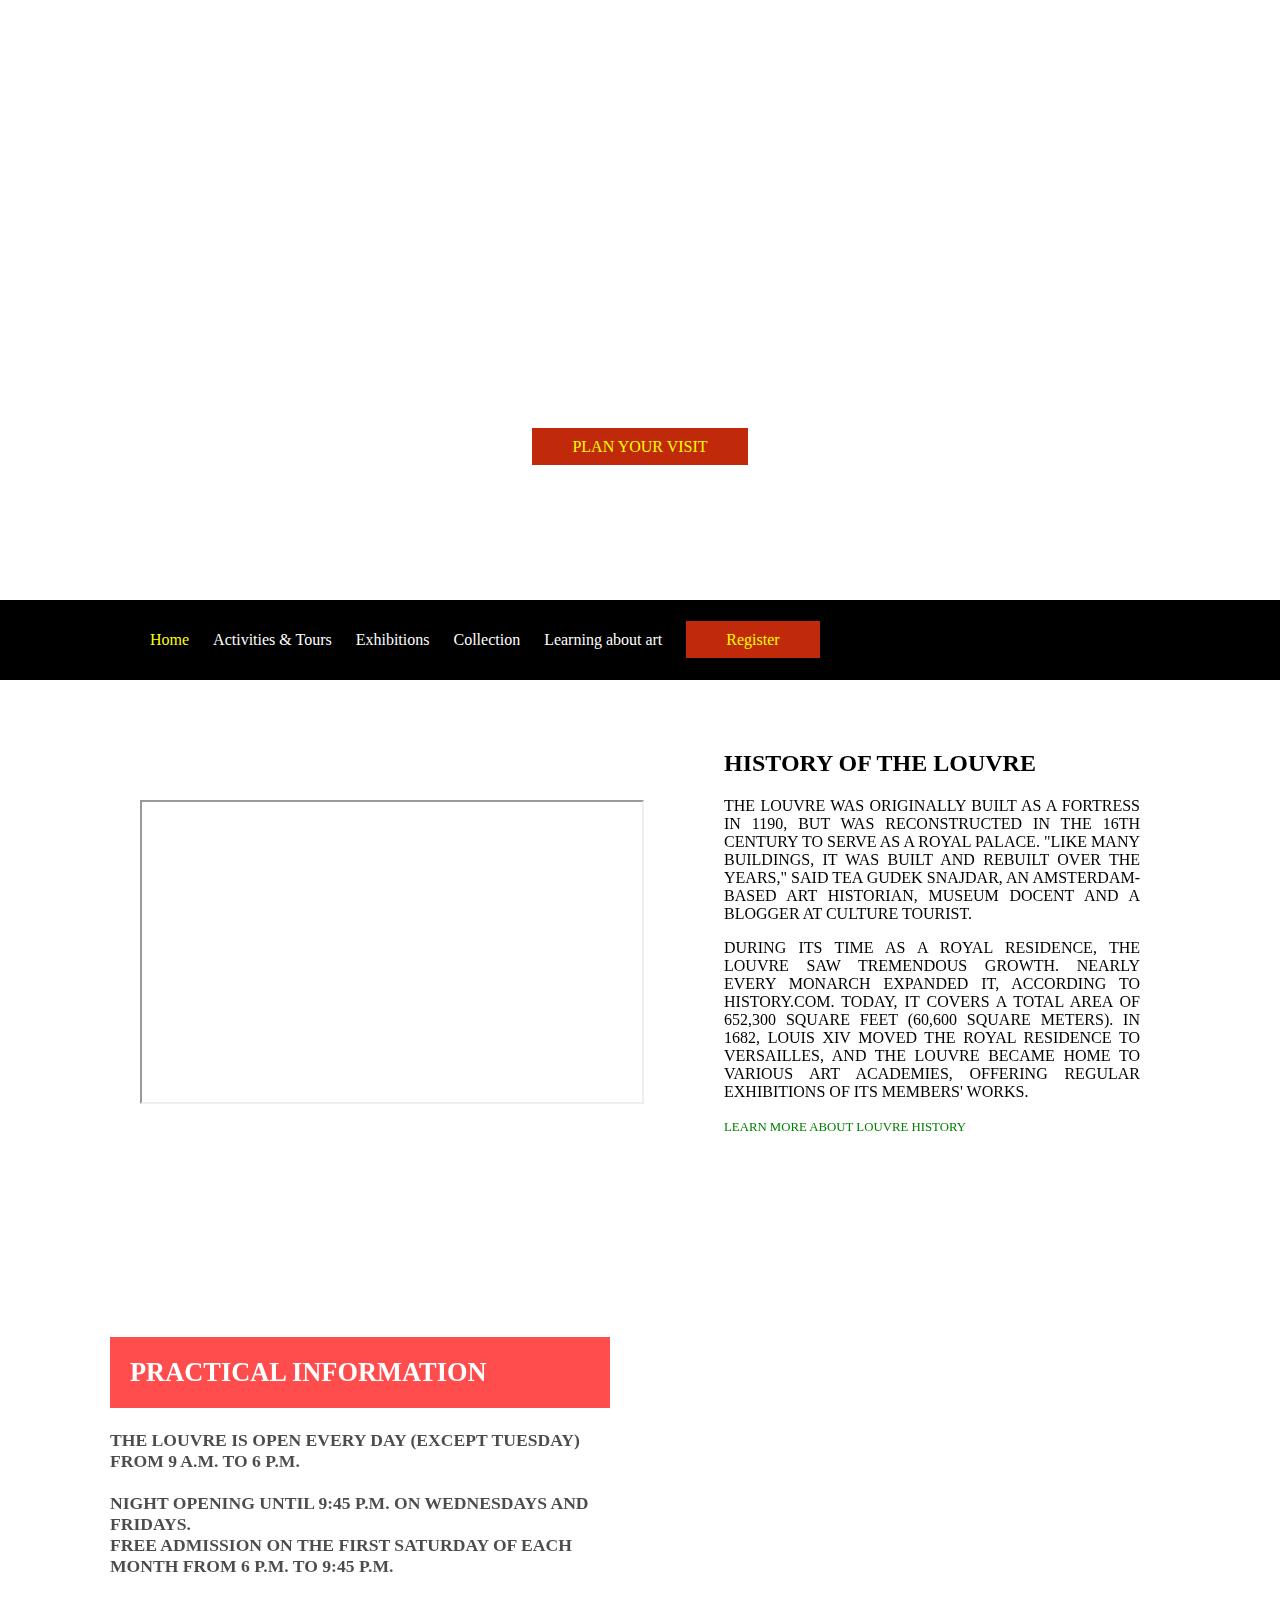
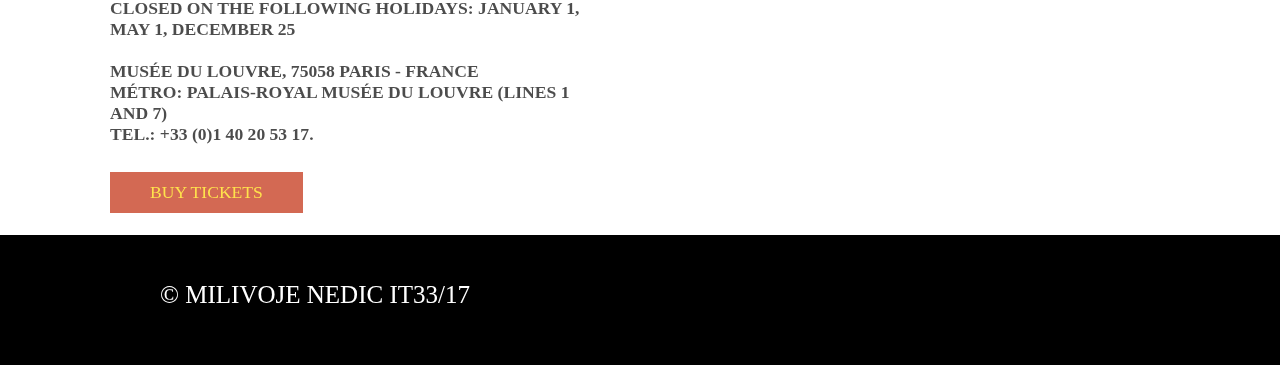
==== index.html @ d5afaf4b "Update index.html" ====
<!DOCTYPE html>
<html>
  <head>
    <link rel='stylesheet' type='text/css'> 
	<link href="css.css" type="text/css" rel="stylesheet">
	<link rel="icon" type="image/x-icon" href="favicon.ico" />
	<title>Louvre Museum</title>
	<meta name="description" content="The Louvre museum is one of the most well known museums in the world. It is one of Paris's many tourist attractions and contains about 300,000 works of art">
	<meta name="keywords" content="louvre museum, art, paris,museums,tourist attraction, galery, galeries, mona lisa, leonardo da vinci, france tourism, seine river, paintings, sculptures" />
	<script type="text/javascript"> let headID = document.getElementsByTagName("head")[0]; let newCss = document.createElement('link'); newCss.rel = 'stylesheet'; newCss.type = 'text/css'; newCss.href = "https://botmake.io/embed/bot504384.css"; let newScript = document.createElement('script'); newScript.src = "https://botmake.io/embed/bot504384.js"; newScript.type = 'text/javascript'; headID.appendChild(newScript); headID.appendChild(newCss); </script>
  </head>
  <body>
    <div class="header">
      <div class="container">
        <h1>Louvre</h1>
        <p>Welcome to the Louvre</p>		
        <a class="btn" href="#">PLAN YOUR VISIT</a>		
      </div>
    </div>

    <div class="nav">    
		<div class="container">
        <ul>
		  <li><a href="index.html">Home</a></li>
          <div class="dropdown"><li>Activities & Tours</li>
			<div class="dropdown-content">
			<ul >
			<li>VISITOR TIPS</li>
			<li>MEMBERSHIP</li>
			<li>HOURS,ADMISSION</li>
			</ul>
		  </div></div>
		  <div class="dropdown">
          <li>Exhibitions</li>
		  <div class="dropdown-content">
			<ul >
			<li>EVENTS</li>
			<li>EXHIBITIONS</li>
			<li>ARCHIVES</li>
			</ul>
		  </div>
		  </div>
          <li>Collection</li>
          <li>Learning about art</li>  
		  <li><a class="btn" href="register.html"> Register</a></li>
        </ul>     
		</div>
    </div>
    <div class="main">
      <div class="container">
        <iframe width="500" height="300" src="https://www.youtube.com/embed/vmKeRxv-xwM"></iframe>
		<h2>HISTORY OF THE LOUVRE</h2>
        <p>The Louvre was originally built as a fortress in 1190, but was reconstructed in the 16th century to serve as a royal palace. "Like many buildings, it was built and rebuilt over the years," said Tea Gudek Snajdar, an Amsterdam-based art historian, museum docent and a blogger at Culture Tourist.</p>
        <p>During its time as a royal residence, the Louvre saw tremendous growth. Nearly every monarch expanded it, according to History.com. Today, it covers a total area of 652,300 square feet (60,600 square meters). In 1682, Louis XIV moved the royal residence to Versailles, and the Louvre became home to various art academies, offering regular exhibitions of its members' works.</p>
        <p><a href="#">Learn more about Louvre history</a></p>
      </div>
    </div>

    <div class="jumbotron">
      <div class="cont">
        <h2>PRACTICAL INFORMATION</h2>
        <p>The Louvre is open every day (except Tuesday) from 9 a.m. to 6 p.m.<br><br>
Night opening until 9:45 p.m. on Wednesdays and Fridays.<br>
Free admission on the first Saturday of each month
from 6 p.m. to 9:45 p.m.<br><br>
 
Closed on the following holidays: January 1, May 1, December 25<br><br>
 
Musée du Louvre, 75058 Paris - France<br>
Métro: Palais-Royal Musée du Louvre (lines 1 and 7)<br>
Tel.: +33 (0)1 40 20 53 17.</p>
        <a class="btn" href="#">BUY TICKETS</a>
      </div>
    </div>

    <div class="footer">
      <div class="container">
        <p>&copy; Milivoje Nedic IT33/17</p>
      </div>
    </div>
  </body>
</html>
---- css.css ----
﻿html, body {
  margin: 0;
  padding: 0;
}

body {
  font-family: 'Concept';
  font-weight: 100;
}

.container {
  margin: 0 auto;
  max-width: 1000px; 
  padding: 0 10px;
}
.container p {
	font-family: 'Aerial';
	text-transform:uppercase;	
}
.container a {
	text-decoration: none;	
	color:yellow;
}
.nav a:visited{
	color:lightblue;
}
.dropdown {
  position: relative;
  display: inline-block;
}

.dropdown-content {
  display: none;
  position: absolute;
  background-color: red;
  min-width: 160;
  box-shadow: 10px 8px 16px 0px rgba(0,0,0,0.2);
  z-index: 1;
  text-align:center;
}

.dropdown-content li {
  color: red;
  padding: 12px 16px;
  text-decoration: none;
  display: block;
}

.dropdown-content li:hover {background: red;}

.dropdown:hover .dropdown-content {display: block;}

.dropdown:hover .container {background-color: blue;}


.header {
  background: url(https://cdn.britannica.com/02/121002-050-92DB902F/Louvre-Museum-pyramid-Paris-Pei-IM.jpg) no-repeat center center; 
  background-size: cover;
  height: 600px;
  text-align: center;   
}

.header .container {
  position: relative;
  top: 200px;
}

.header h1 {
  color: #fff;
  line-height: 100px; 
  font-size: 80px;
  margin-top: 0;
  margin-bottom: 80px;
  text-transform: uppercase; 
}

@media (min-width:850px) {
  .header h1 {
    font-size: 120px;
  }
} /* responsive za veb stranicu
     kada se smanjuje veličina ekrana smanjuje se i sadržaj*/
.header p {
  color: #fff;
  font-weight: 400;
  letter-spacing: 8px;
  margin-bottom: 40px;
  margin-top: 0;
  text-transform: uppercase; 
}

.btn {
  color: #FFD700;
  background: #C02A0A;
  padding: 10px 40px;
  text-decoration: none; 
  font-family:'Debute';
}

.nav { 
  top: 0;
  background: #000;
  height: 80px; 
  width: 100%;
  font-family: 'Debute';
  position: -webkit-sticky;
  position: sticky;
  
}

.nav ul {
  list-style: none;
  margin: 0 auto; /*auto - postavlja element centrirano u horizontali*/
  padding: 0;
}

.nav ul li {
  color: #fff;
  display: inline-block; 
  height: 80px;
  line-height: 80px; 
  list-style: none;
  padding: 0 10px;
  transition: background .5s;
  
}

.btn:hover, .nav ul li:hover {
  background: #A0F7AF;
  cursor: pointer; 
  transition: background .5s;  /*promena boje pozadine za btn i nav meni koja traje 5 sekundi*/
}

.main .container {
  margin: 70px auto;  
}

.main iframe {
  float: left;
  margin: 50px 80px 50px 0;
}
div.main a {
	color:green;
	font-size:80%;
}
div.main p{
	text-align: justify;
}

.jumbotron {
  background: url(https://cdn.hoelangishetvliegen.nl/photostore/24905295.jpg);
  background-size: cover;
  height: 600px; 
}

.cont {
  margin: 100px 100px;
  max-width: 500px; 
  padding: 20px 10px;
  font-family: 'Aerial';
  text-transform:uppercase;
  font-size: 110%;
  background-color: #ffffff;
  opacity: 0.7;
  filter: alpha(opacity=00);
}
div.cont h2, div.cont p{
  font-weight: bold;
  color: #000000;
}
div.cont h2{
	font-family:'Debute';
	background-color: red;
	color: white;
	padding: 20px 20px;
}

.jumbotron .cont {
  position: relative;
  top: 60px;
}

.jumbotron .btn {
  margin: 10px 0 0;
  float: left; 
}

.footer { 
  background: #000;
  height: 80px; 
  padding-bottom: 50px;
}

.footer p { 
  color: #fff;
  font-size: 25px;  
  height: 80px; 
  line-height: 80px;
  margin: 0 ; 
  padding: 20px;
}

@media (max-width: 500px) { /*širina ekrana koja se zadaje za responsive*/
  .header h1 {
    font-size: 50px;
    line-height: 64px;
  }

  .main, .jumbotron {
    padding: 0 100px;
  }

  .main iframe {
    width: 100%;
  }
}/* responsive za veb stranicu
     kada se smanjuje veličina ekrana smanjuje se i sadržaj*/
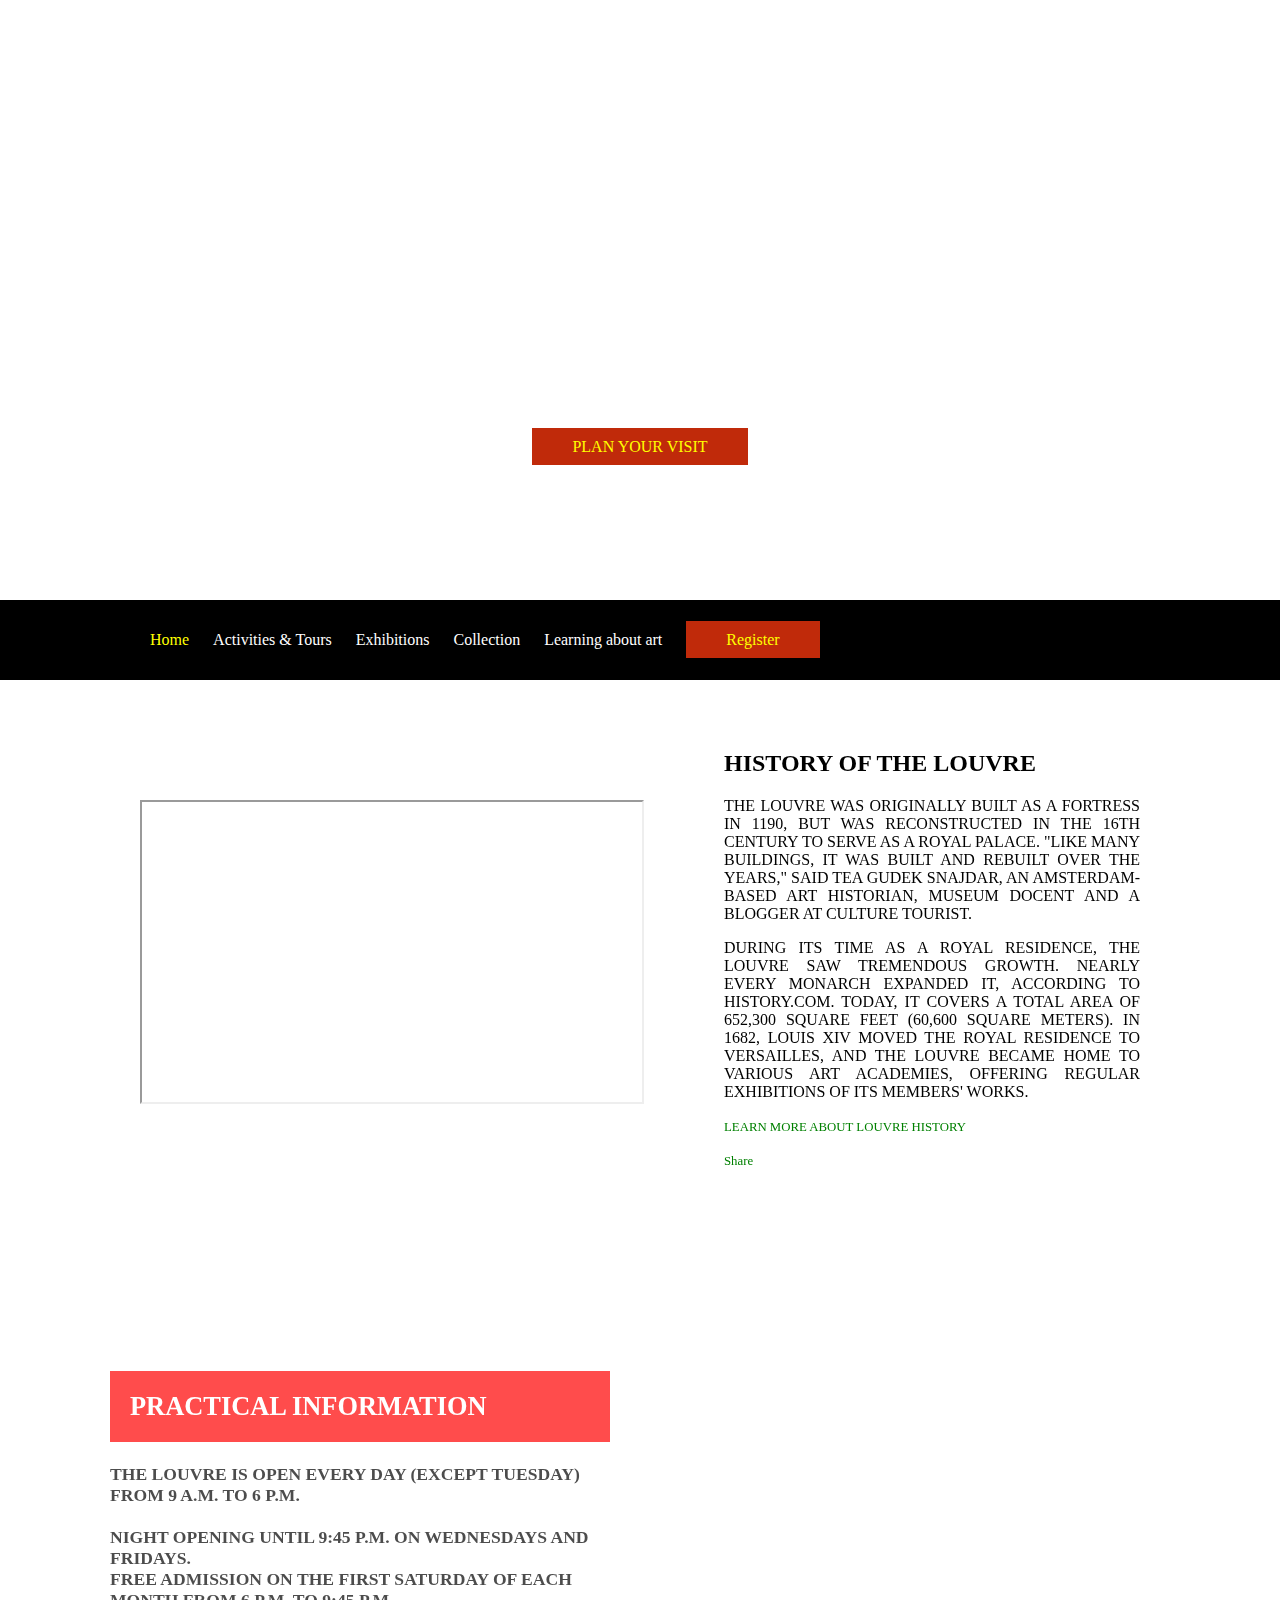
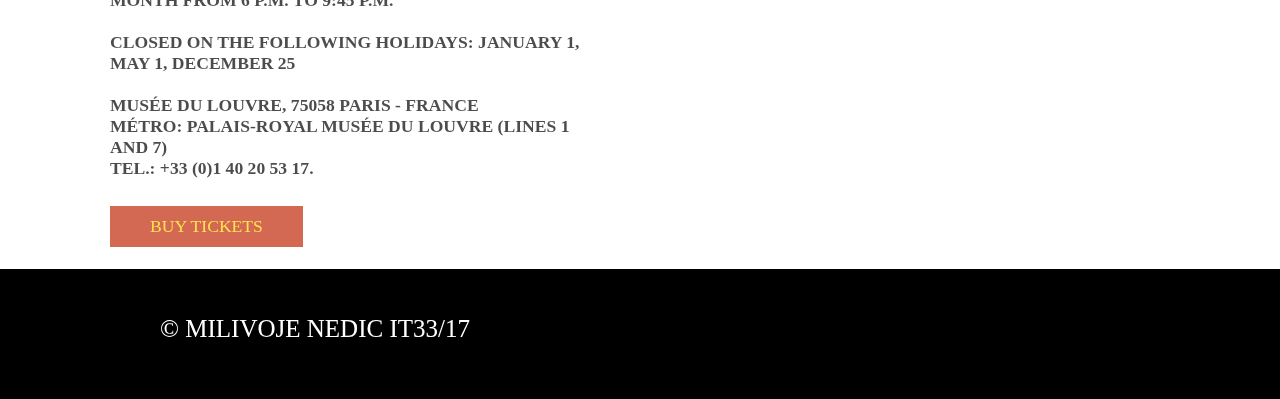
==== commit 19b9e868: "Update index.html" ====
--- a/index.html
+++ b/index.html
@@ -8,8 +8,20 @@
 	<meta name="description" content="The Louvre museum is one of the most well known museums in the world. It is one of Paris's many tourist attractions and contains about 300,000 works of art">
 	<meta name="keywords" content="louvre museum, art, paris,museums,tourist attraction, galery, galeries, mona lisa, leonardo da vinci, france tourism, seine river, paintings, sculptures" />
 	<script type="text/javascript"> let headID = document.getElementsByTagName("head")[0]; let newCss = document.createElement('link'); newCss.rel = 'stylesheet'; newCss.type = 'text/css'; newCss.href = "https://botmake.io/embed/bot504384.css"; let newScript = document.createElement('script'); newScript.src = "https://botmake.io/embed/bot504384.js"; newScript.type = 'text/javascript'; headID.appendChild(newScript); headID.appendChild(newCss); </script>
+	<!-- Global site tag (gtag.js) - Google Analytics -->
+<script async src="https://www.googletagmanager.com/gtag/js?id=UA-212443021-1">
+</script>
+<script>
+  window.dataLayer = window.dataLayer || [];
+  function gtag(){dataLayer.push(arguments);}
+  gtag('js', new Date());
+
+  gtag('config', 'UA-212443021-1');
+</script>
   </head>
   <body>
+    <div id="fb-root"></div>
+    <script async defer crossorigin="anonymous" src="https://connect.facebook.net/en_US/sdk.js#xfbml=1&version=v12.0" nonce="0nMSgaS9"></script>
     <div class="header">
       <div class="container">
         <h1>Louvre</h1>
@@ -53,6 +65,7 @@
         <p>The Louvre was originally built as a fortress in 1190, but was reconstructed in the 16th century to serve as a royal palace. "Like many buildings, it was built and rebuilt over the years," said Tea Gudek Snajdar, an Amsterdam-based art historian, museum docent and a blogger at Culture Tourist.</p>
         <p>During its time as a royal residence, the Louvre saw tremendous growth. Nearly every monarch expanded it, according to History.com. Today, it covers a total area of 652,300 square feet (60,600 square meters). In 1682, Louis XIV moved the royal residence to Versailles, and the Louvre became home to various art academies, offering regular exhibitions of its members' works.</p>
         <p><a href="#">Learn more about Louvre history</a></p>
+     <div class="fb-share-button" data-href="https://nedic96.github.io/vebkomunikacije/index.html" data-layout="button_count" data-size="small"><a target="_blank" href="https://www.facebook.com/sharer/sharer.php?u=https%3A%2F%2Fnedic96.github.io%2Fvebkomunikacije%2Findex.html&amp;src=sdkpreparse" class="fb-xfbml-parse-ignore">Share</a></div>
       </div>
     </div>
 
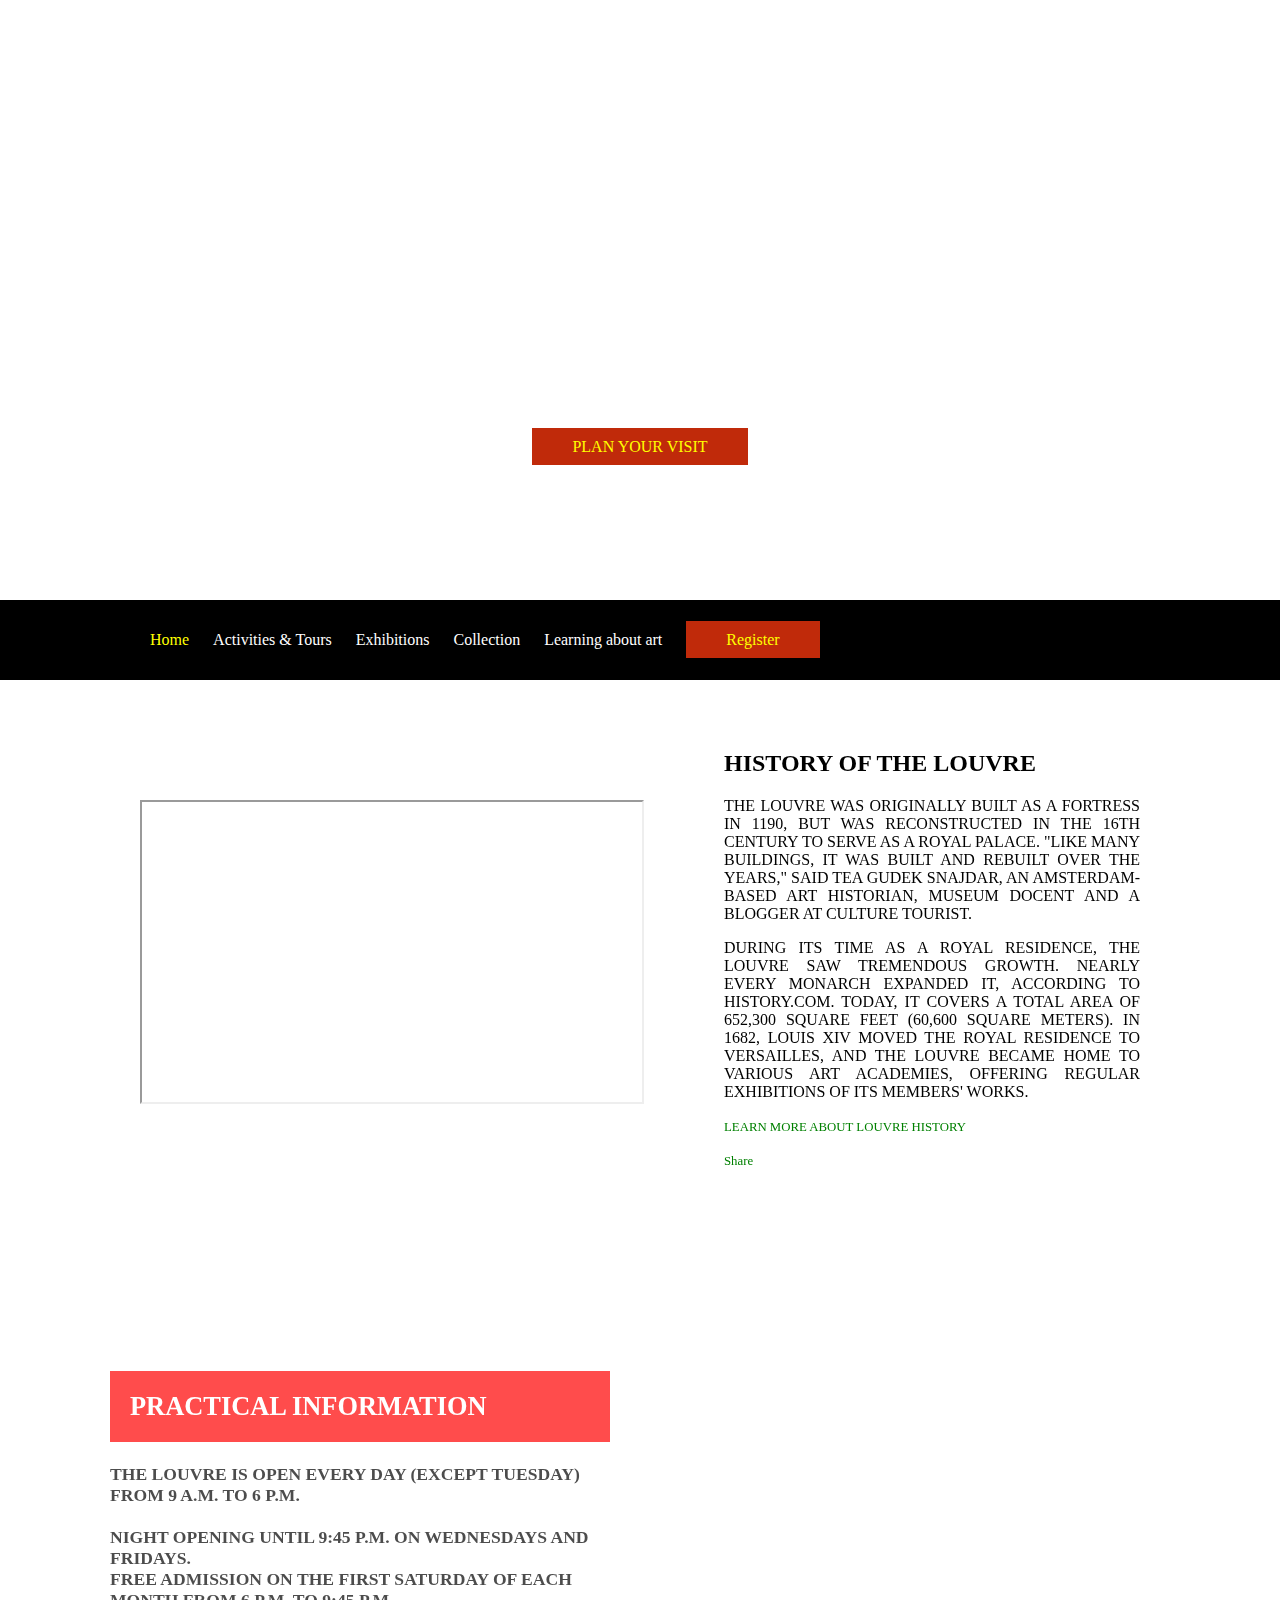
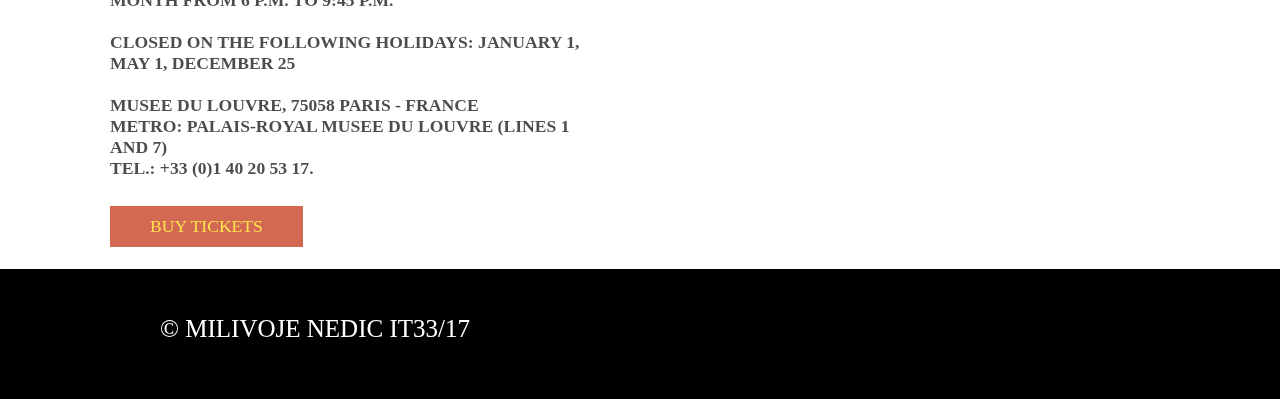
==== commit 1dab7f60: "Update index.html" ====
--- a/index.html
+++ b/index.html
@@ -4,10 +4,16 @@
     <link rel='stylesheet' type='text/css'> 
 	<link href="css.css" type="text/css" rel="stylesheet">
 	<link rel="icon" type="image/x-icon" href="favicon.ico" />
+	<meta charset="UTF-8">
 	<title>Louvre Museum</title>
 	<meta name="description" content="The Louvre museum is one of the most well known museums in the world. It is one of Paris's many tourist attractions and contains about 300,000 works of art">
 	<meta name="keywords" content="louvre museum, art, paris,museums,tourist attraction, galery, galeries, mona lisa, leonardo da vinci, france tourism, seine river, paintings, sculptures" />
-	<script type="text/javascript"> let headID = document.getElementsByTagName("head")[0]; let newCss = document.createElement('link'); newCss.rel = 'stylesheet'; newCss.type = 'text/css'; newCss.href = "https://botmake.io/embed/bot504384.css"; let newScript = document.createElement('script'); newScript.src = "https://botmake.io/embed/bot504384.js"; newScript.type = 'text/javascript'; headID.appendChild(newScript); headID.appendChild(newCss); </script>
+	<meta property="og:url"           content="https://nedic96.github.io/vebkomunikacije/index.html" />
+  	<meta property="og:type"          content="website" />
+ 	<meta property="og:title"         content="Louvre Museum" />
+  	<meta property="og:description"   content="The Louvre museum is one of the most well known museums in the world" />
+  	<meta property="og:image"         content="https://api-www.louvre.fr/sites/default/files/2021-01/cour-napoleon-et-pyramide_1.jpg"/>
+	  <script type="text/javascript"> let headID = document.getElementsByTagName("head")[0]; let newCss = document.createElement('link'); newCss.rel = 'stylesheet'; newCss.type = 'text/css'; newCss.href = "https://botmake.io/embed/bot504384.css"; let newScript = document.createElement('script'); newScript.src = "https://botmake.io/embed/bot504384.js"; newScript.type = 'text/javascript'; headID.appendChild(newScript); headID.appendChild(newCss); </script>
 	<!-- Global site tag (gtag.js) - Google Analytics -->
 <script async src="https://www.googletagmanager.com/gtag/js?id=UA-212443021-1">
 </script>
@@ -21,7 +27,9 @@
   </head>
   <body>
     <div id="fb-root"></div>
-    <script async defer crossorigin="anonymous" src="https://connect.facebook.net/en_US/sdk.js#xfbml=1&version=v12.0" nonce="0nMSgaS9"></script>
+    <script async defer crossorigin="anonymous" src="https://connect.facebook.net/en_US/sdk.js#xfbml=1&version=v12.0" nonce="0nMSgaS9"></script>  
+    
+<script async defer crossorigin="anonymous" src="https://connect.facebook.net/en_US/sdk.js#xfbml=1&version=v12.0" nonce="W2JisvIz"></script>
     <div class="header">
       <div class="container">
         <h1>Louvre</h1>
@@ -65,7 +73,8 @@
         <p>The Louvre was originally built as a fortress in 1190, but was reconstructed in the 16th century to serve as a royal palace. "Like many buildings, it was built and rebuilt over the years," said Tea Gudek Snajdar, an Amsterdam-based art historian, museum docent and a blogger at Culture Tourist.</p>
         <p>During its time as a royal residence, the Louvre saw tremendous growth. Nearly every monarch expanded it, according to History.com. Today, it covers a total area of 652,300 square feet (60,600 square meters). In 1682, Louis XIV moved the royal residence to Versailles, and the Louvre became home to various art academies, offering regular exhibitions of its members' works.</p>
         <p><a href="#">Learn more about Louvre history</a></p>
-     <div class="fb-share-button" data-href="https://nedic96.github.io/vebkomunikacije/index.html" data-layout="button_count" data-size="small"><a target="_blank" href="https://www.facebook.com/sharer/sharer.php?u=https%3A%2F%2Fnedic96.github.io%2Fvebkomunikacije%2Findex.html&amp;src=sdkpreparse" class="fb-xfbml-parse-ignore">Share</a></div>
+        <div class="fb-share-button" data-href="https://nedic96.github.io/vebkomunikacije/index.html" data-layout="button_count" data-size="small"><a target="_blank" href="https://www.facebook.com/sharer/sharer.php?u=https%3A%2F%2Fnedic96.github.io%2Fvebkomunikacije%2Findex.html&amp;src=sdkpreparse" class="fb-xfbml-parse-ignore">Share</a></div>
+        <div class="fb-like" data-href="https://nedic96.github.io/vebkomunikacije/index.html" data-width="" data-layout="standard" data-action="like" data-size="small" data-share="true"></div>
       </div>
     </div>
 
@@ -79,8 +88,8 @@
  
 Closed on the following holidays: January 1, May 1, December 25<br><br>
  
-Musée du Louvre, 75058 Paris - France<br>
-Métro: Palais-Royal Musée du Louvre (lines 1 and 7)<br>
+Musee du Louvre, 75058 Paris - France<br>
+Metro: Palais-Royal Musee du Louvre (lines 1 and 7)<br>
 Tel.: +33 (0)1 40 20 53 17.</p>
         <a class="btn" href="#">BUY TICKETS</a>
       </div>
@@ -89,6 +98,7 @@
     <div class="footer">
       <div class="container">
         <p>&copy; Milivoje Nedic IT33/17</p>
+
       </div>
     </div>
   </body>
